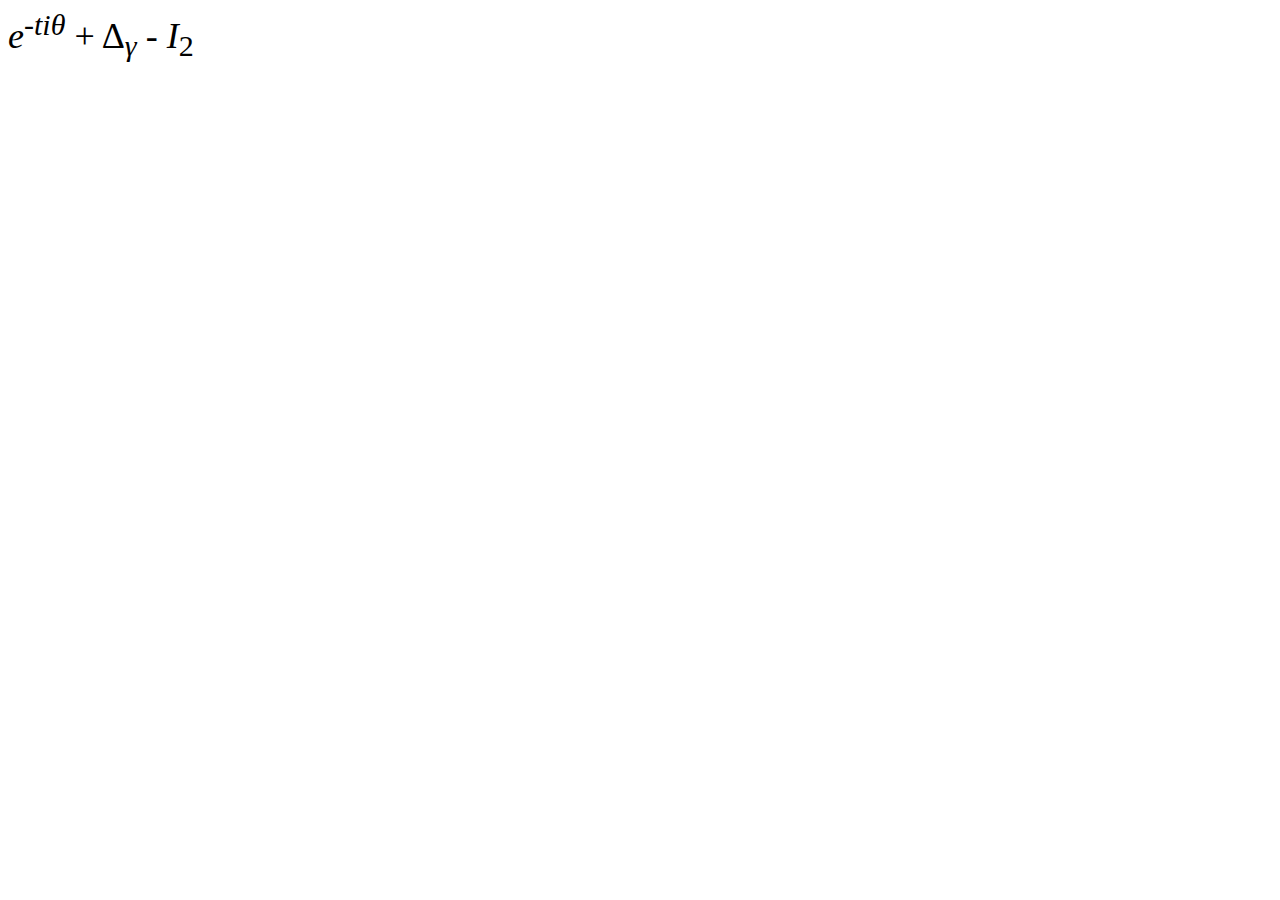
==== Lesson 3/formula/index.html @ 7b3094cb "Adds Home Tasks 3 and 4." ====
<!DOCTYPE html>
<html lang="en">
<head>
	<meta charset="UTF-8">
	<title>Simple Formula, Lesson 3</title>
	<link rel="stylesheet" href="style.css">
</head>
<body>
	<div class="formula">
		<span class="italic">e<sup>-tiθ</sup></span> + Δ<span class="italic"><sub>γ</sub></span> - <span class="italic">I</span><sub>2</sub>
	</div><!-- /formula -->
</body>
</html>
---- Lesson 3/formula/style.css ----
.formula {
font-family: Georgia, serif;
font-size: 36px;
}

.italic {
font-style: italic;
}
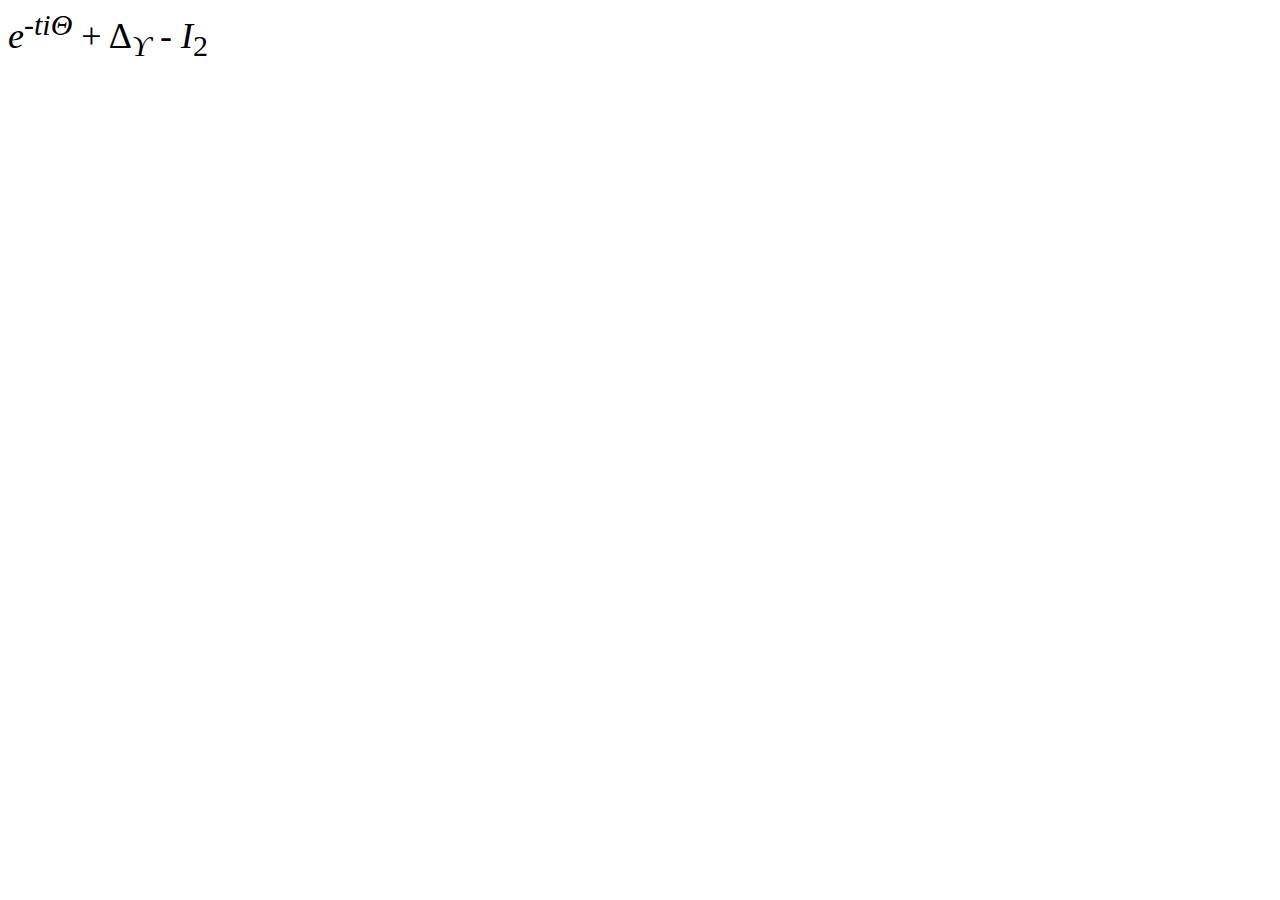
==== commit f54f630b: "Changes usual characters in formula(lesson 3) to special HTML characters. Add zebra table in 5th Les" ====
--- a/Lesson 3/formula/index.html
+++ b/Lesson 3/formula/index.html
@@ -7,7 +7,9 @@
 </head>
 <body>
 	<div class="formula">
-		<span class="italic">e<sup>-tiθ</sup></span> + Δ<span class="italic"><sub>γ</sub></span> - <span class="italic">I</span><sub>2</sub>
+		<span class="italic">e<sup>-ti&Theta;</sup></span>
+ 	 	+ &Delta;<span class="italic"><sub>&upsih;</sub></span>
+		- <span class="italic">I</span><sub>2</sub>
 	</div><!-- /formula -->
 </body>
 </html>